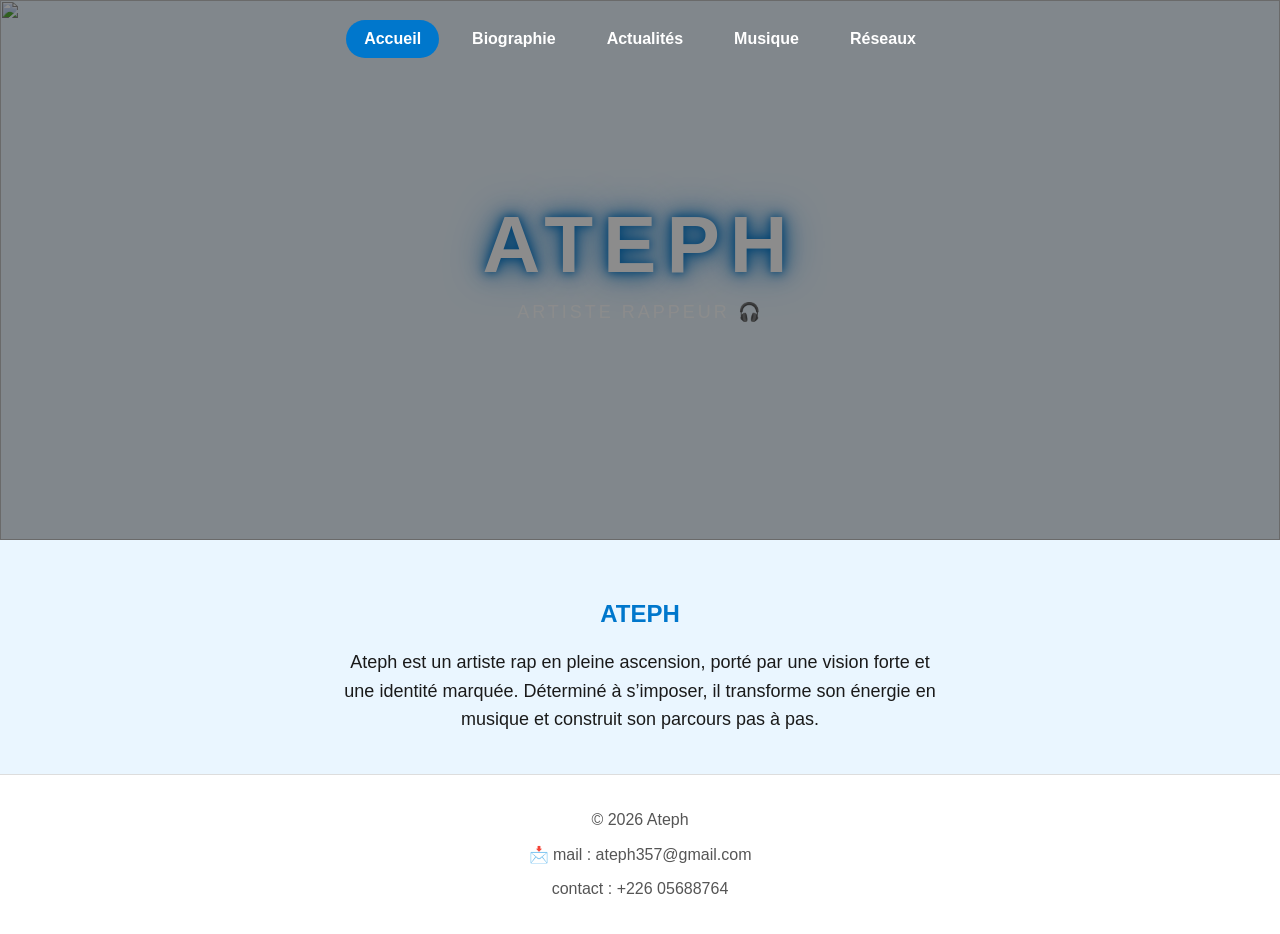
==== index.html @ 411f196e "Add files via upload" ====
<!DOCTYPE html>
<html lang="fr">
<head>
<meta charset="UTF-8">
<title>Accueil - Ateph</title>
<link rel="stylesheet" href="couleur.css">
</head>

<body>

<header>
<div class="hero-banner">
    <div class="artist-title">
    <h1>ATEPH</h1>
    <p>ARTISTE RAPPEUR 🎧</p>
</div>
    <div class="nav-overlay">
        <nav class="nav">
            <a href="index.html" class="active">Accueil</a>
            <a href="bio.html">Biographie</a>
            <a href="actu.html">Actualités</a>
            <a href="musique.html">Musique</a>
            <a href="reseaux.html">Réseaux</a>
        </nav>
    </div>

    <div class="vertical-slider">
        <img src="images/image1.JPEG">
        <img src="images/image2.JPEG">
        <img src="images/image3.JPEG">
        <img src="images/image4.JPEG">
        <img src="images/image5.JPEG">
    </div>

</div>
</header>

<section>
<h2>ATEPH</h2>
<p class="intro">
Ateph est un artiste rap en pleine ascension, porté par une vision forte et une identité marquée.  
Déterminé à s’imposer, il transforme son énergie en musique et construit son parcours pas à pas.
</p>
</section>

<footer>
<p>© 2026 Ateph</p>
<p>📩 mail : ateph357@gmail.com</p>
<p>contact : +226 05688764 </p>
</footer>

<script src="script.js"></script>
</body>
</html>
---- couleur.css ----
body {
    margin: 0;
    font-family: 'Segoe UI', Arial, sans-serif;
    background-color: #eaf6ff;
    color: #1a1a1a;
}


.hero-banner {
    width: 100%;
    height: 60vh;
    position: relative;
    overflow: hidden;
}

.vertical-slider {
    width: 100%;
    height: 500%;
    display: flex;
    flex-direction: column;
    transition: transform 0.8s ease;
}

.vertical-slider img {
    width: 100%;
    height: 60vh;
    object-fit: cover;
    flex-shrink: 0;
}


.hero-banner::after {
    content: "";
    position: absolute;
    inset: 0;
    background: rgba(0,0,0,0.45);
    z-index: 1;
}


.nav-overlay {
    position: absolute;
    top: 20px;
    width: 100%;
    z-index: 10;
}

.nav {
    display: flex;
    justify-content: center;
    gap: 15px;
}

.nav a {
    padding: 10px 18px;
    text-decoration: none;
    color: white;
    font-weight: bold;
    border-radius: 20px;
    transition: 0.3s;
}


.nav a:hover {
    background: rgba(255,255,255,0.2);
}

.nav a.active {
    background: #0077cc;
    color: white;
}


.page-content {
    padding: 50px 20px;
    text-align: center;
}

section {
    padding: 40px 20px;
    text-align: center;
}

h2 {
    color: #0077cc;
}

footer {
    background: #ffffff;
    padding: 20px;
    text-align: center;
    border-top: 1px solid #ddd;
    color: #555;
}

.hero-banner {
    width: 100%;
    height: 60vh;
    position: relative;
    overflow: hidden;
}


.vertical-slider {
    position: relative;
    z-index: 1;
}


.hero-banner::after {
    content: "";
    position: absolute;
    inset: 0;
    background: rgba(0,0,0,0.45);
    z-index: 10;
}

.nav-overlay {
    position: absolute;
    top: 20px;
    width: 100%;
    z-index: 15; 
}


.artist-title {
    position: absolute;
    top: 50%;
    left: 50%;
    transform: translate(-50%, -50%);
    text-align: center;
    z-index: 5;
    color: white;
}


.artist-title h1 {
    font-size: 80px;
    margin: 0;
    letter-spacing: 10px;
    font-weight: 900;
    text-transform: uppercase;

   
    text-shadow: 
        0 0 10px #0077cc,
        0 0 20px #0077cc,
        0 0 40px rgba(0,119,204,0.8);

    animation: glow 2s infinite alternate;
}


.artist-title p {
    margin-top: 10px;
    font-size: 18px;
    letter-spacing: 3px;
    opacity: 0.9;
}


@keyframes glow {
    from {
        text-shadow: 
            0 0 10px #0077cc,
            0 0 20px #0077cc;
    }
    to {
        text-shadow: 
            0 0 20px #00c3ff,
            0 0 40px #0077cc,
            0 0 60px #00c3ff;
    }
}


@keyframes glow {
    from {
        text-shadow: 
            0 0 10px #0077cc,
            0 0 20px #0077cc;
    }
    to {
        text-shadow: 
            0 0 20px #00c3ff,
            0 0 40px #0077cc,
            0 0 60px #00c3ff;
    }
}
.intro {
    font-size: 18px;
    max-width: 600px;
    margin: auto;
    line-height: 1.6;
}
/* =========================
   RESEAUX AVEC LOGOS
========================= */
.social-links {
    margin-top: 20px;
}

.social-links a {
    display: inline-flex;
    align-items: center;
    gap: 10px;

    margin: 10px;
    padding: 12px 20px;

    background: #0077cc;
    color: white;
    text-decoration: none;
    border-radius: 25px;

    transition: 0.3s;
    font-weight: bold;
}

/* icones */
.social-links i {
    font-size: 18px;
}

/* hover */
.social-links a:hover {
    background: #005fa3;
    transform: scale(1.08);
}
/* =========================
   NEWS CARD
========================= */
.news-card {
    background: white;
    padding: 15px;
    margin: 15px auto;
    max-width: 500px;
    border-radius: 10px;
    box-shadow: 0 5px 10px rgba(0,0,0,0.1);
}

/* =========================
   EVENT CARD (PRESTATION)
========================= */
.event-card {
    display: flex;
    flex-wrap: wrap;
    background: white;
    margin: 20px auto;
    max-width: 700px;
    border-radius: 15px;
    overflow: hidden;
    box-shadow: 0 10px 20px rgba(0,0,0,0.1);
}

/* image affiche */
.event-image img {
    width: 100%;
    max-width: 300px;
    height: 100%;
    object-fit: cover;
}

/* infos */
.event-info {
    padding: 15px;
    flex: 1;
}
/* =========================
   BLOCS MUSIQUE
========================= */
.music-block {
    display: flex;
    flex-wrap: wrap;
    align-items: center;
    background: white;
    margin: 20px auto;
    max-width: 700px;
    border-radius: 15px;
    overflow: hidden;
    box-shadow: 0 10px 20px rgba(0,0,0,0.1);
}

/* COVER */
.cover img {
    width: 200px;
    height: 200px;
    object-fit: cover;
}

/* INFOS */
.music-info {
    padding: 15px;
    flex: 1;
}

/* AUDIO PLAYER */
audio {
    width: 100%;
    margin-top: 10px;
}
/* =========================
   RESPONSIVE TABLETTE / MOBILE
========================= */

@media screen and (max-width: 900px) {

    /* TITRE ATEPH */
    .global-artist-title {
        font-size: 50px;
        letter-spacing: 5px;
    }

    /* MENU */
    .nav {
        flex-wrap: wrap;
        gap: 8px;
    }

    .nav a {
        padding: 8px 12px;
        font-size: 14px;
    }

    /* SLIDER */
    .hero-banner {
        height: 50vh;
    }

    .vertical-slider img {
        height: 50vh;
    }

    /* BLOCS MUSIQUE / ACTU */
    .music-block,
    .event-card,
    .news-card {
        flex-direction: column;
        max-width: 90%;
    }

    .cover img {
        width: 100%;
        height: auto;
    }
}

@media screen and (max-width: 600px) {

    /* TITRE PLUS PETIT */
    .global-artist-title {
        font-size: 35px;
    }

    /* MENU MOBILE */
    .nav {
        flex-direction: column;
        align-items: center;
    }

    .nav a {
        width: 80%;
        text-align: center;
    }

    /* TEXTE */
    .page-content h2 {
        font-size: 22px;
    }

    .page-content p {
        font-size: 14px;
    }
}
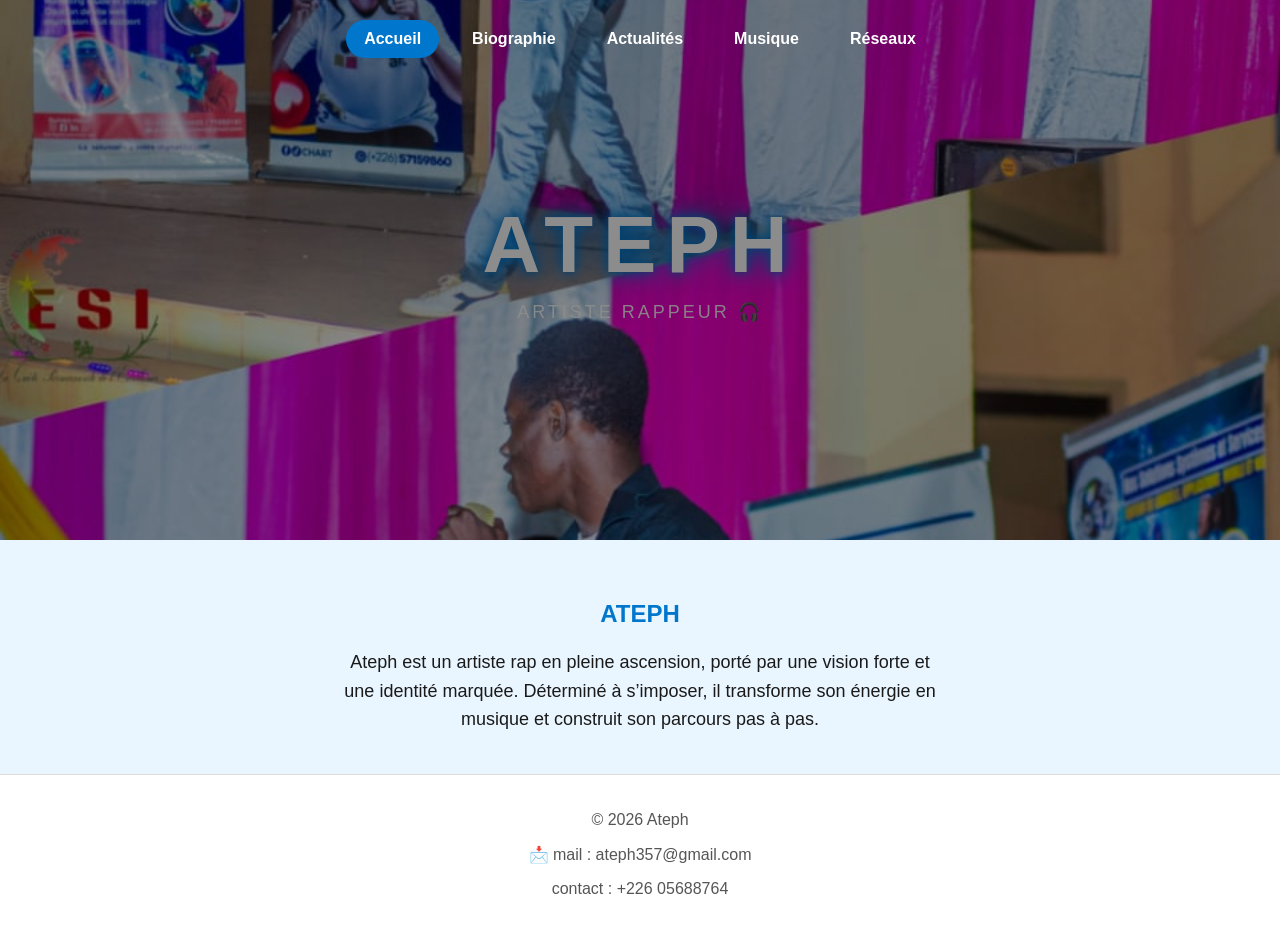
==== commit 38894c37: "Update index.html" ====
--- a/index.html
+++ b/index.html
@@ -25,11 +25,11 @@
     </div>
 
     <div class="vertical-slider">
-        <img src="images/image1.JPEG">
-        <img src="images/image2.JPEG">
-        <img src="images/image3.JPEG">
-        <img src="images/image4.JPEG">
-        <img src="images/image5.JPEG">
+        <img src="images/image1.jpeg">
+        <img src="images/image2.jpeg">
+        <img src="images/image3.jpeg">
+        <img src="images/image4.jpeg">
+        <img src="images/image5.jpeg">
     </div>
 
 </div>
@@ -51,4 +51,4 @@
 
 <script src="script.js"></script>
 </body>
-</html>+</html>
